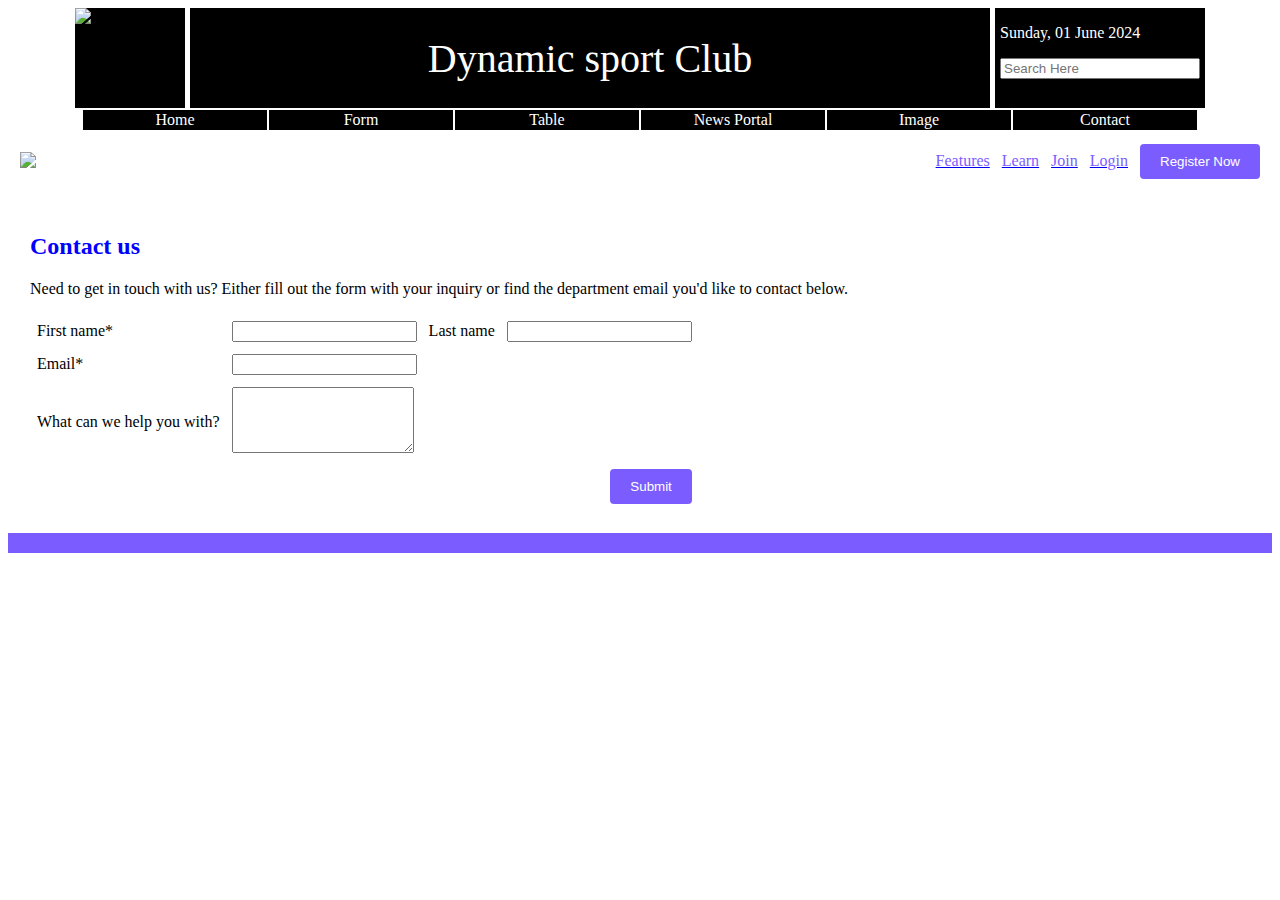
==== contact.html @ 7a92dea0 "Update contact.html" ====
<!DOCTYPE html>
<html lang="en">
<head>
    <meta charset="UTF-8">
    <meta name="viewport" content="width=device-width, initial-scale=1.0">
      
    <title>Contact Us</title>
    
    <link rel="stylesheet" href="style.css">
</head>
<body>
  <div id="nav">
    <div id="tab1">
        <img src="https://upload.wikimedia.org/wikipedia/commons/thumb/1/1b/Facebook_icon.svg/2048px-Facebook_icon.svg.png"
        alt="fb" height="90px" width="90px" id="navpic">
        <div id="web">Dynamic sport Club</div>
        <div id="date">
            <p>Sunday, 01 June 2024</p>
            <input type="text" placeholder="Search Here">
        </div>
    </div>
        <table align="center">
            <tr style="background-color: black; text-align: center;">
                <td width="182px"><a style="color: white; text-decoration: none;" href="index.html">Home</a></td>
                <td width="182px"><a style="color: white; text-decoration: none;" href="form.html">Form</a></td>
                <td width="182px"><a style="color: white; text-decoration: none;" href="table.html">Table</a></td>
                <td width="182px"><a style="color: white; text-decoration: none;" href="news.html">News Portal</a></td>
                <td width="182px"><a style="color: white; text-decoration: none;" href="img.html">Image</a></td>
                <td width="182px"><a style="color: white; text-decoration: none;" href="contact.html">Contact</a></td>
            </tr>
        </table>
    </div>
  <table width="100%" cellpadding="0" cellspacing="0" bgcolor="#ffffff">
    <tr>
      <td>
        <table width="100%" cellpadding="10">
          <tr>
            <td>
                        <img src=" image/LOGO.png">
            </td>
            <td align="right">
            
              <a href="#"><font color="#7b5dff">Features</font></a>&nbsp;&nbsp;
              <a href="#"><font color="#7b5dff">Learn</font></a>&nbsp;&nbsp;
              <a href="#"><font color="#7b5dff">Join</font></a>&nbsp;&nbsp;
              <a href="#"><font color="#7b5dff">Login</font></a>&nbsp;&nbsp;
              <button style="background-color:#7b5dff; color:#ffffff; border:none; padding:10px 20px; border-radius:4px; cursor:pointer;">Register Now</button>
            </td>
          </tr>
        </table>
      </td>
    </tr>
    <tr>
      <td>
        <table width="100%" cellpadding="20">
          <tr>
            <td valign="top">
              <h2 style="font-size: 150%;color:blue;">Contact us</h2>
              <p>Need to get in touch with us? Either fill out the form with your inquiry or find the department email you'd like to contact below.</p>
              <table cellpadding="5">
                <tr>
                  <td>First name*</td>
                  <td><input type="text" required></td>
                  <td>Last name</td>
                  <td><input type="text"></td>
                </tr>
                <tr>
                  <td>Email*</td>
                  <td colspan="3"><input type="email" required></td>
                </tr>
                <tr>
                  <td>What can we help you with?</td>
                  <td colspan="3"><textarea rows="4"></textarea></td>
                </tr>
                <tr>
                  <td colspan="4" align="right">
                    <button style="background-color:#7b5dff; color:#ffffff; border:none; padding:10px 20px; border-radius:4px; cursor:pointer;">Submit</button>
                  </td>
                </tr>
              </table>
            </td>
          </tr>
        </table>
      </td>
    </tr>
    <tr>
      <td bgcolor="#7b5dff" height="20"></td>
    </tr>
  </table>
</body>
</html>
---- style.css ----
#tab1{
  
  display: flex;
  align-items: center;
  justify-content: center;
  gap: 5px;
  color: black;
}
#web{
    font-size: 250%;
  font-family: 'Times New Roman', Times, serif;
  width: 800px;
  display: flex;
  align-items: center;
  justify-content: center;
  color: white;
  background-color:black;
  height: 100px;
}
#navpic{
  background-color:black;
  height: 100px;
  width: 110px;
}
#date{
  color: white;
  background-color: black;
  height: 100px;
  display: flex;
  flex-direction: column;
  width: 200px;
  padding-left: 5px;
  padding-right: 5px;
}
.link{
  width: 185px;
}
#content{
  margin:50px;
}
#con{
  display: flex;
  align-items: center;
  justify-content: center;
  text-align: justify;
  gap: 10px;
}
#pics{
  margin: auto;
  display: flex;
  justify-content: center;
  align-items: center;
}
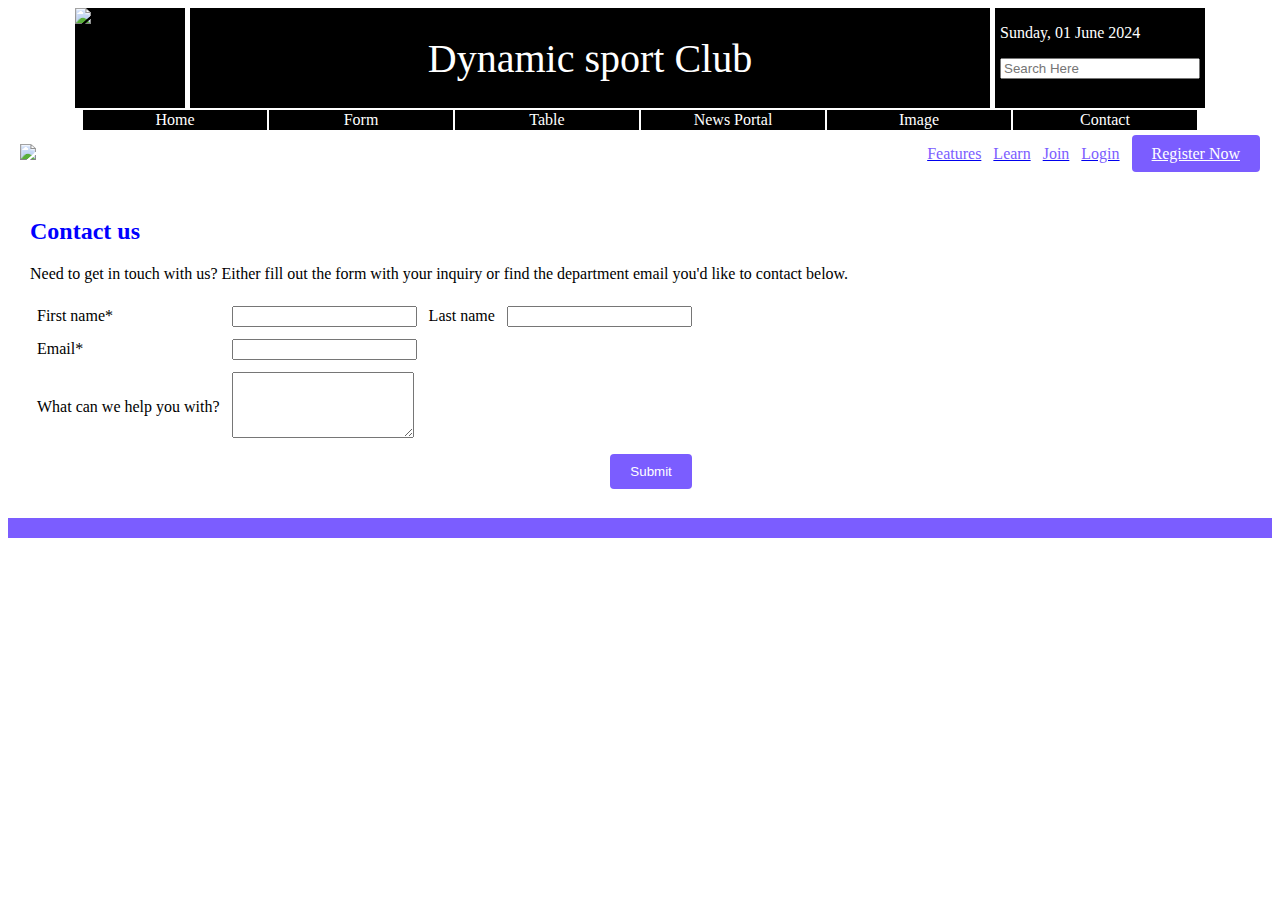
==== commit 5bec1a25: "Update contact.html" ====
--- a/contact.html
+++ b/contact.html
@@ -19,6 +19,7 @@
             <input type="text" placeholder="Search Here">
         </div>
     </div>
+      
         <table align="center">
             <tr style="background-color: black; text-align: center;">
                 <td width="182px"><a style="color: white; text-decoration: none;" href="index.html">Home</a></td>
@@ -43,8 +44,8 @@
               <a href="#"><font color="#7b5dff">Features</font></a>&nbsp;&nbsp;
               <a href="#"><font color="#7b5dff">Learn</font></a>&nbsp;&nbsp;
               <a href="#"><font color="#7b5dff">Join</font></a>&nbsp;&nbsp;
-              <a href="#"><font color="#7b5dff">Login</font></a>&nbsp;&nbsp;
-              <button style="background-color:#7b5dff; color:#ffffff; border:none; padding:10px 20px; border-radius:4px; cursor:pointer;">Register Now</button>
+              <a href="form.html"><font color="#7b5dff">Login</font></a>&nbsp;&nbsp;
+             <a href="newform.html" <button style="background-color:#7b5dff; color:#ffffff; border:none; padding:10px 20px; border-radius:4px; cursor:pointer;">Register Now</button>
             </td>
           </tr>
         </table>
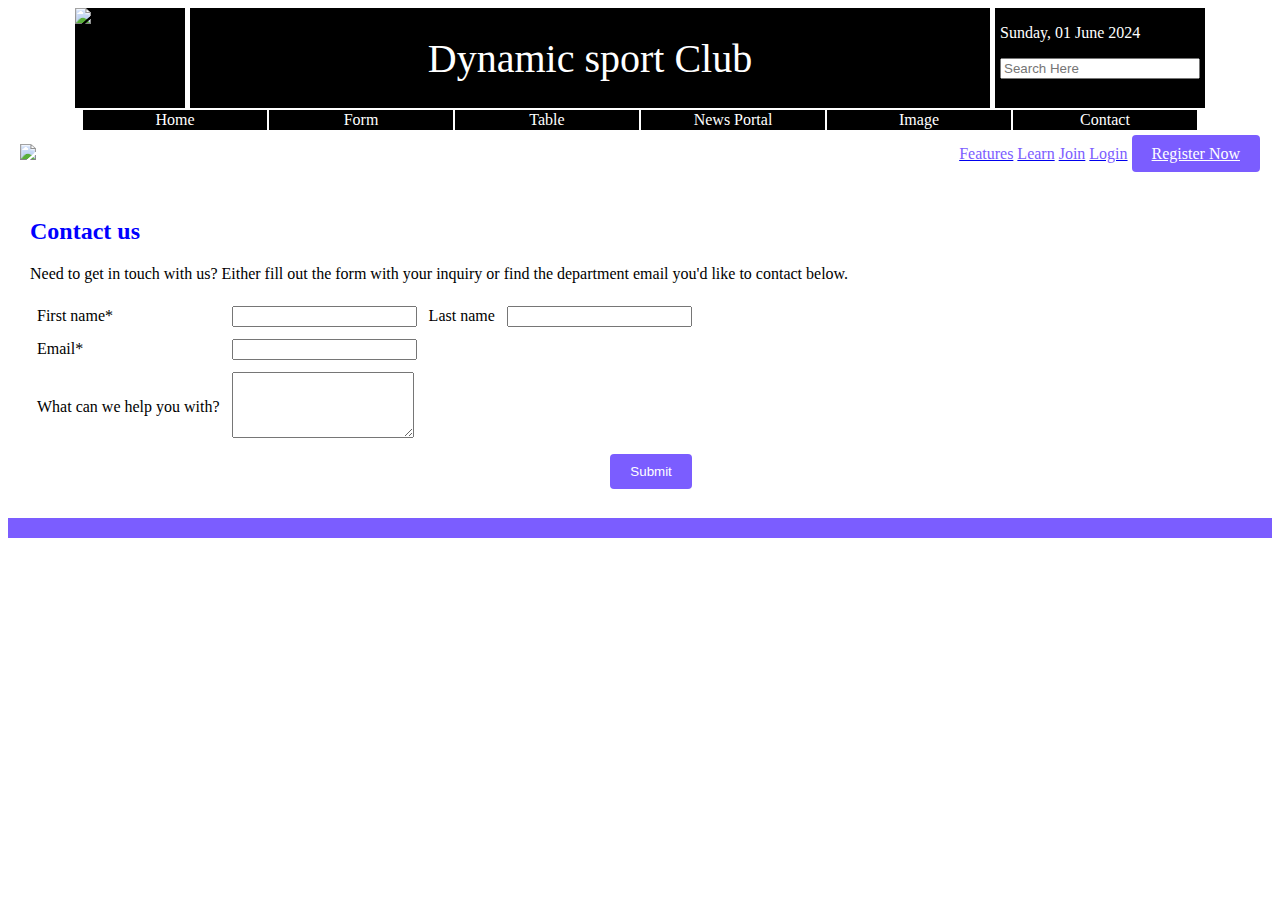
==== commit 35fa665a: "Update contact.html" ====
--- a/contact.html
+++ b/contact.html
@@ -41,10 +41,10 @@
             </td>
             <td align="right">
             
-              <a href="#"><font color="#7b5dff">Features</font></a>&nbsp;&nbsp;
-              <a href="#"><font color="#7b5dff">Learn</font></a>&nbsp;&nbsp;
-              <a href="#"><font color="#7b5dff">Join</font></a>&nbsp;&nbsp;
-              <a href="form.html"><font color="#7b5dff">Login</font></a>&nbsp;&nbsp;
+              <a href="#"><font color="#7b5dff">Features</font></a>
+              <a href="#"><font color="#7b5dff">Learn</font></a>
+              <a href="#"><font color="#7b5dff">Join</font></a>
+              <a href="form.html"><font color="#7b5dff">Login</font></a>
              <a href="newform.html" <button style="background-color:#7b5dff; color:#ffffff; border:none; padding:10px 20px; border-radius:4px; cursor:pointer;">Register Now</button>
             </td>
           </tr>
